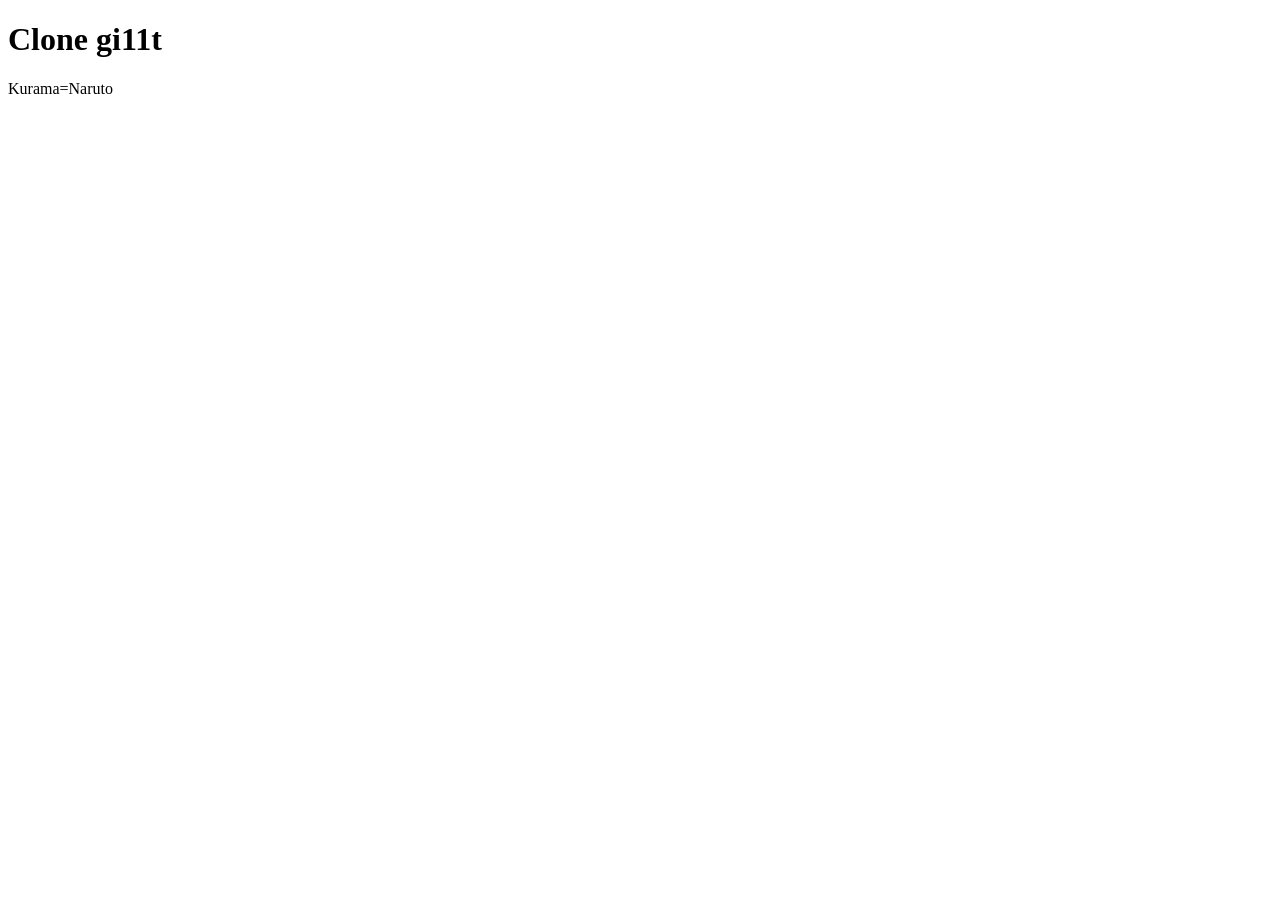
==== item.html @ 192d4588 "create folder" ====
<!DOCTYPE html>
<html lang="en">
<head>
    <meta charset="UTF-8">
    <meta name="viewport" content="width= initial-scale=1.0">
    <title>Document</title>
</head>
<body>
    <h1>Clone gi11t</h1>
<p>Kurama=Naruto</p>
</body>
</html>
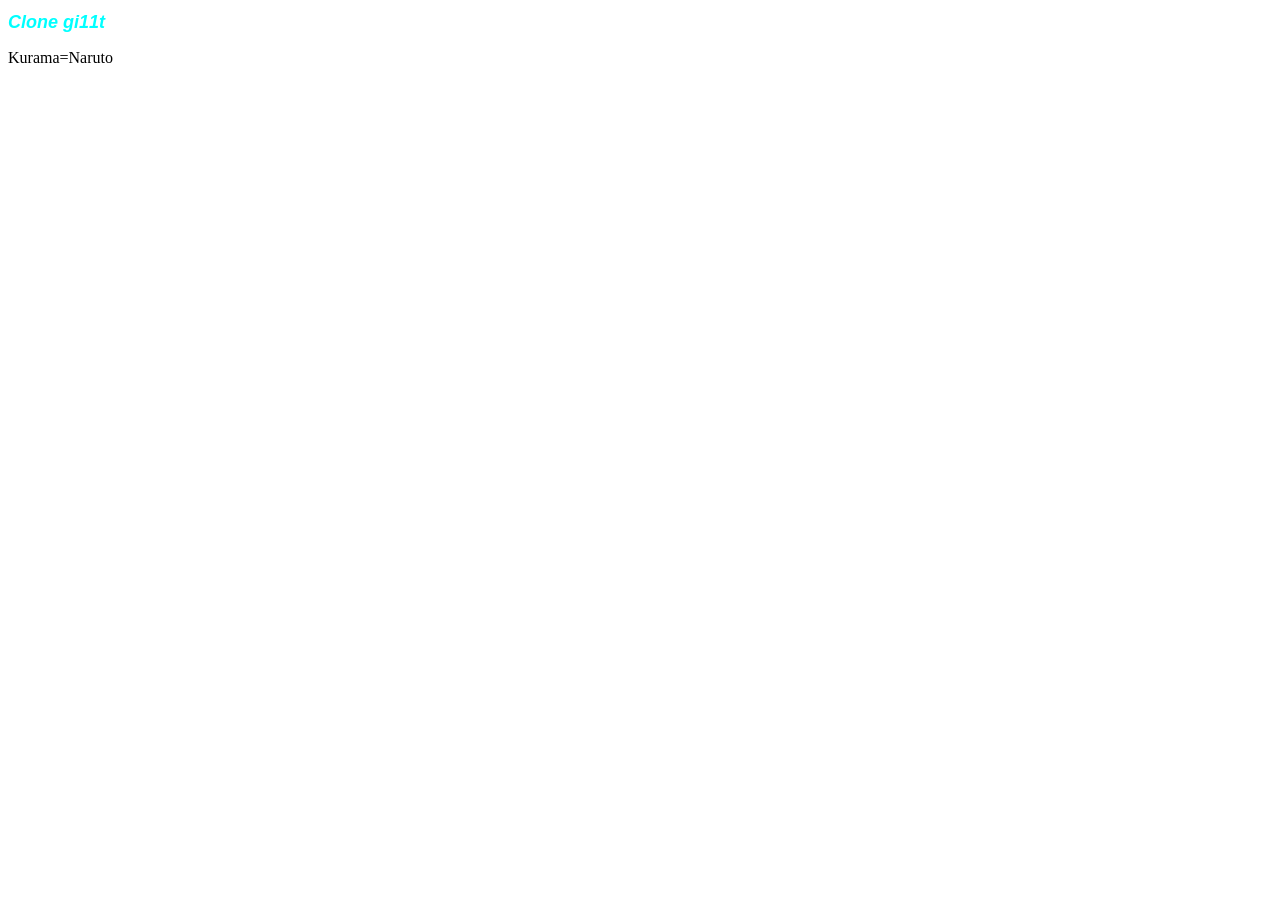
==== commit d6b493ac: "version3" ====
--- a/item.html
+++ b/item.html
@@ -3,6 +3,7 @@
 <head>
     <meta charset="UTF-8">
     <meta name="viewport" content="width= initial-scale=1.0">
+    <link rel="stylesheet" href="styles/style1.css">
     <title>Document</title>
 </head>
 <body>
--- a/styles/style1.css
+++ b/styles/style1.css
@@ -0,0 +1,7 @@
+h1{
+    color: aqua;
+    font-family: 'Lucida Sans', 'Lucida Sans Regular', 'Lucida Grande', 'Lucida Sans Unicode', Geneva, Verdana, sans-serif;
+    font-weight: bold;
+    font-style: italic;
+    font-size: large;
+}
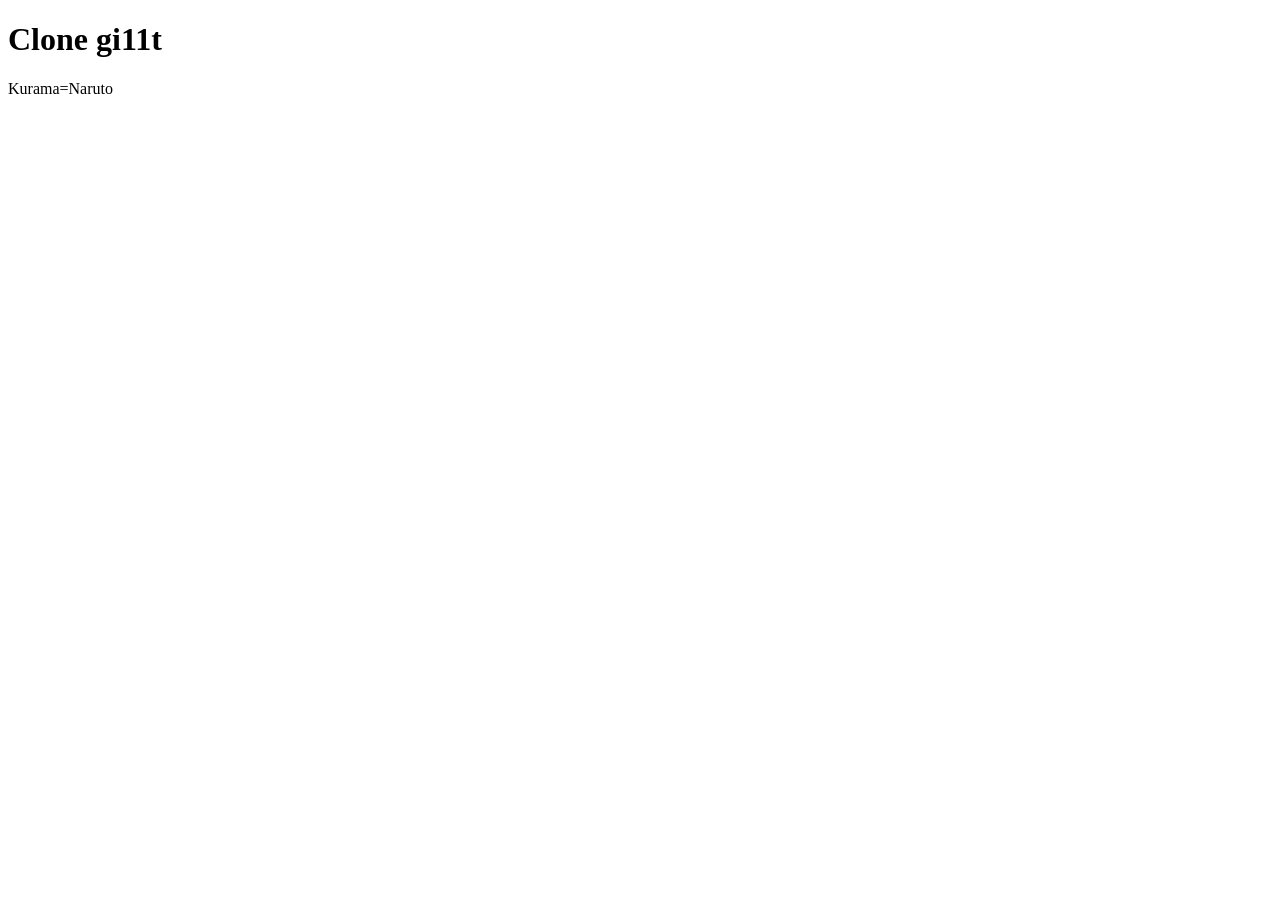
==== commit bdf515c3: "new-branch" ====
--- a/item.html
+++ b/item.html
@@ -3,7 +3,7 @@
 <head>
     <meta charset="UTF-8">
     <meta name="viewport" content="width= initial-scale=1.0">
-    <link rel="stylesheet" href="styles/style1.css">
+    <link rel="stylesheet" href="styles/style2.css">
     <title>Document</title>
 </head>
 <body>
